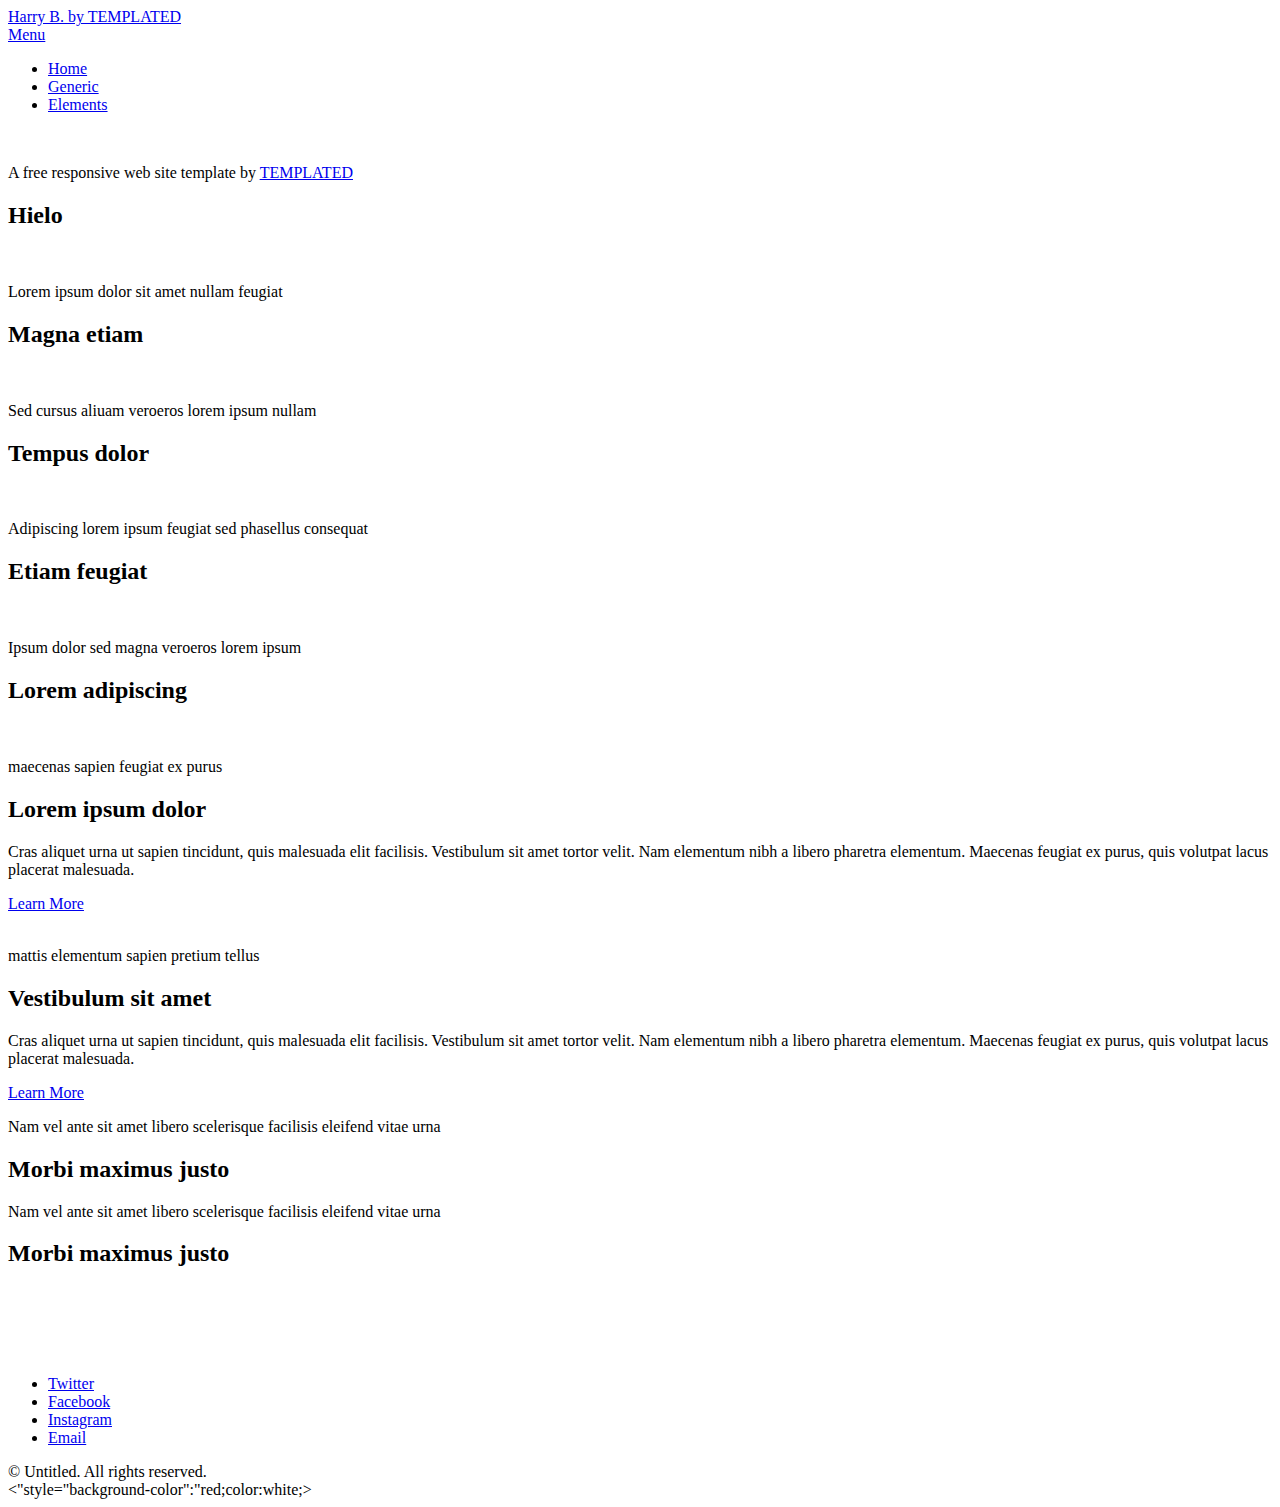
==== jobApplicationForm.html @ 976b9bc8 "Add files via upload" ====
<!DOCTYPE HTML>
<!--
	Hielo by TEMPLATED
	templated.co @templatedco
	Released for free under the Creative Commons Attribution 3.0 license (templated.co/license)
-->
<html>
	<head>
		<title>Hielo by TEMPLATED</title>
		<meta charset="utf-8" />
		<meta name="viewport" content="width=device-width, initial-scale=1" />
		<link rel="stylesheet" href="assets/css/main.css" />
	</head>
	<body>

		<!-- Header -->
			<header id="header" class="alt">
				<div class="logo"><a href="index.html">Harry B. <span>by TEMPLATED</span></a></div>
				<a href="#menu">Menu</a>
			</header>

		<!-- Nav -->
			<nav id="menu">
				<ul class="links">
					<li><a href="index.html">Home</a></li>
					<li><a href="generic.html">Generic</a></li>
					<li><a href="elements.html">Elements</a></li>
				</ul>
			</nav>

		<!-- Banner -->
			<section class="banner full">
				<article>
					<img src="images/slide01.jpg" alt="" />
					<div class="inner">
						<header>
							<p>A free responsive web site template by <a href="https://templated.co">TEMPLATED</a></p>
							<h2>Hielo</h2>
						</header>
					</div>
				</article>
				<article>
					<img src="images/slide02.jpg" alt="" />
					<div class="inner">
						<header>
							<p>Lorem ipsum dolor sit amet nullam feugiat</p>
							<h2>Magna etiam</h2>
						</header>
					</div>
				</article>
				<article>
					<img src="images/slide03.jpg"  alt="" />
					<div class="inner">
						<header>
							<p>Sed cursus aliuam veroeros lorem ipsum nullam</p>
							<h2>Tempus dolor</h2>
						</header>
					</div>
				</article>
				<article>
					<img src="images/slide04.jpg"  alt="" />
					<div class="inner">
						<header>
							<p>Adipiscing lorem ipsum feugiat sed phasellus consequat</p>
							<h2>Etiam feugiat</h2>
						</header>
					</div>
				</article>
				<article>
					<img src="images/slide05.jpg"  alt="" />
					<div class="inner">
						<header>
							<p>Ipsum dolor sed magna veroeros lorem ipsum</p>
							<h2>Lorem adipiscing</h2>
						</header>
					</div>
				</article>
			</section>

		<!-- One -->
			<section id="one" class="wrapper style2">
				<div class="inner">
					<div class="grid-style">

						<div>
							<div class="box">
								<div class="image fit">
									<img src="images/pic02.jpg" alt="" />
								</div>
								<div class="content">
									<header class="align-center">
										<p>maecenas sapien feugiat ex purus</p>
										<h2>Lorem ipsum dolor</h2>
									</header>
									<p> Cras aliquet urna ut sapien tincidunt, quis malesuada elit facilisis. Vestibulum sit amet tortor velit. Nam elementum nibh a libero pharetra elementum. Maecenas feugiat ex purus, quis volutpat lacus placerat malesuada.</p>
									<footer class="align-center">
										<a href="#" class="button alt">Learn More</a>
									</footer>
								</div>
							</div>
						</div>

						<div>
							<div class="box">
								<div class="image fit">
									<img src="images/pic03.jpg" alt="" />
								</div>
								<div class="content">
									<header class="align-center">
										<p>mattis elementum sapien pretium tellus</p>
										<h2>Vestibulum sit amet</h2>
									</header>
									<p> Cras aliquet urna ut sapien tincidunt, quis malesuada elit facilisis. Vestibulum sit amet tortor velit. Nam elementum nibh a libero pharetra elementum. Maecenas feugiat ex purus, quis volutpat lacus placerat malesuada.</p>
									<footer class="align-center">
										<a href="#" class="button alt">Learn More</a>
									</footer>
								</div>
							</div>
						</div>

					</div>
				</div>
			</section>

		<!-- Two -->
			<section id="two" class="wrapper style3">
				<div class="inner">
					<header class="align-center">
						<p>Nam vel ante sit amet libero scelerisque facilisis eleifend vitae urna</p>
						<h2>Morbi maximus justo</h2>
					</header>
				</div>
			</section>

		<!-- Three -->
			<section id="three" class="wrapper style2">
				<div class="inner">
					<header class="align-center">
						<p class="special">Nam vel ante sit amet libero scelerisque facilisis eleifend vitae urna</p>
						<h2>Morbi maximus justo</h2>
					</header>
					<div class="gallery">
						<div>
							<div class="image fit">
								<a href="#"><img src="images/pic01.jpg" alt="" /></a>
							</div>
						</div>
						<div>
							<div class="image fit">
								<a href="#"><img src="images/pic02.jpg" alt="" /></a>
							</div>
						</div>
						<div>
							<div class="image fit">
								<a href="#"><img src="images/pic03.jpg" alt="" /></a>
							</div>
						</div>
						<div>
							<div class="image fit">
								<a href="#"><img src="images/pic04.jpg" alt="" /></a>
							</div>
						</div>
					</div>
				</div>
			</section>


		<!-- Footer -->
			<footer id="footer">
				<div class="container">
					<ul class="icons">
						<li><a href="#" class="icon fa-twitter"><span class="label">Twitter</span></a></li>
						<li><a href="#" class="icon fa-facebook"><span class="label">Facebook</span></a></li>
						<li><a href="#" class="icon fa-instagram"><span class="label">Instagram</span></a></li>
						<li><a href="#" class="icon fa-envelope-o"><span class="label">Email</span></a></li>
					</ul>
				</div>
				<div class="copyright">
					&copy; Untitled. All rights reserved.
				</div>
			</footer>

		<!-- Scripts -->
			<script src="assets/js/jquery.min.js"></script>
			<script src="assets/js/jquery.scrollex.min.js"></script>
			<script src="assets/js/skel.min.js"></script>
			<script src="assets/js/util.js"></script>
			<script src="assets/js/main.js"></script>
			<"style="background-color":"red;color:white;>
			
	</body>
</html>
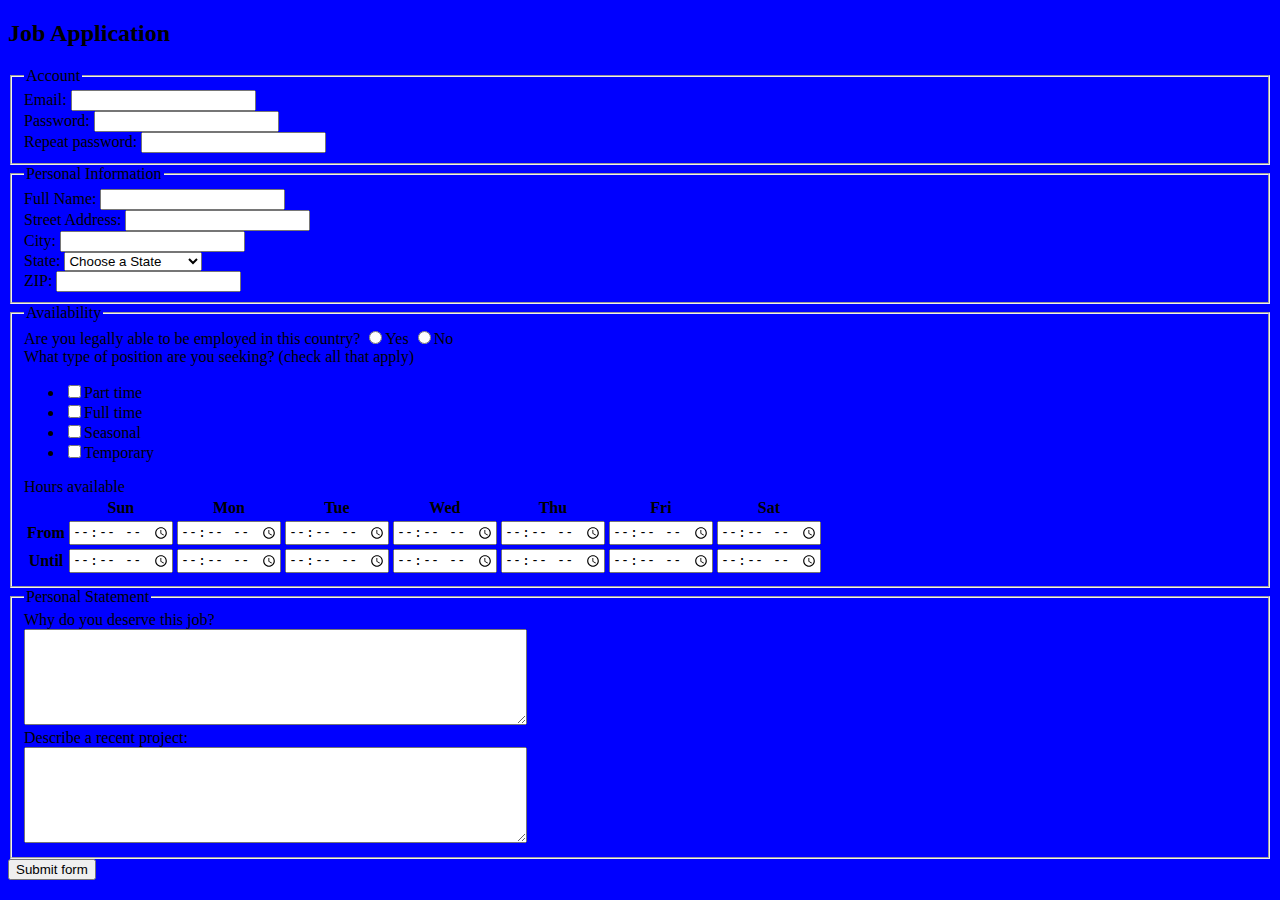
==== commit d15910d3: "Add files via upload" ====
--- a/jobApplicationForm.html
+++ b/jobApplicationForm.html
@@ -1,192 +1,176 @@
-<!DOCTYPE HTML>
-<!--
-	Hielo by TEMPLATED
-	templated.co @templatedco
-	Released for free under the Creative Commons Attribution 3.0 license (templated.co/license)
--->
-<html>
-	<head>
-		<title>Hielo by TEMPLATED</title>
-		<meta charset="utf-8" />
-		<meta name="viewport" content="width=device-width, initial-scale=1" />
-		<link rel="stylesheet" href="assets/css/main.css" />
-	</head>
-	<body>
-
-		<!-- Header -->
-			<header id="header" class="alt">
-				<div class="logo"><a href="index.html">Harry B. <span>by TEMPLATED</span></a></div>
-				<a href="#menu">Menu</a>
-			</header>
-
-		<!-- Nav -->
-			<nav id="menu">
-				<ul class="links">
-					<li><a href="index.html">Home</a></li>
-					<li><a href="generic.html">Generic</a></li>
-					<li><a href="elements.html">Elements</a></li>
-				</ul>
-			</nav>
-
-		<!-- Banner -->
-			<section class="banner full">
-				<article>
-					<img src="images/slide01.jpg" alt="" />
-					<div class="inner">
-						<header>
-							<p>A free responsive web site template by <a href="https://templated.co">TEMPLATED</a></p>
-							<h2>Hielo</h2>
-						</header>
-					</div>
-				</article>
-				<article>
-					<img src="images/slide02.jpg" alt="" />
-					<div class="inner">
-						<header>
-							<p>Lorem ipsum dolor sit amet nullam feugiat</p>
-							<h2>Magna etiam</h2>
-						</header>
-					</div>
-				</article>
-				<article>
-					<img src="images/slide03.jpg"  alt="" />
-					<div class="inner">
-						<header>
-							<p>Sed cursus aliuam veroeros lorem ipsum nullam</p>
-							<h2>Tempus dolor</h2>
-						</header>
-					</div>
-				</article>
-				<article>
-					<img src="images/slide04.jpg"  alt="" />
-					<div class="inner">
-						<header>
-							<p>Adipiscing lorem ipsum feugiat sed phasellus consequat</p>
-							<h2>Etiam feugiat</h2>
-						</header>
-					</div>
-				</article>
-				<article>
-					<img src="images/slide05.jpg"  alt="" />
-					<div class="inner">
-						<header>
-							<p>Ipsum dolor sed magna veroeros lorem ipsum</p>
-							<h2>Lorem adipiscing</h2>
-						</header>
-					</div>
-				</article>
-			</section>
-
-		<!-- One -->
-			<section id="one" class="wrapper style2">
-				<div class="inner">
-					<div class="grid-style">
-
-						<div>
-							<div class="box">
-								<div class="image fit">
-									<img src="images/pic02.jpg" alt="" />
-								</div>
-								<div class="content">
-									<header class="align-center">
-										<p>maecenas sapien feugiat ex purus</p>
-										<h2>Lorem ipsum dolor</h2>
-									</header>
-									<p> Cras aliquet urna ut sapien tincidunt, quis malesuada elit facilisis. Vestibulum sit amet tortor velit. Nam elementum nibh a libero pharetra elementum. Maecenas feugiat ex purus, quis volutpat lacus placerat malesuada.</p>
-									<footer class="align-center">
-										<a href="#" class="button alt">Learn More</a>
-									</footer>
-								</div>
-							</div>
-						</div>
-
-						<div>
-							<div class="box">
-								<div class="image fit">
-									<img src="images/pic03.jpg" alt="" />
-								</div>
-								<div class="content">
-									<header class="align-center">
-										<p>mattis elementum sapien pretium tellus</p>
-										<h2>Vestibulum sit amet</h2>
-									</header>
-									<p> Cras aliquet urna ut sapien tincidunt, quis malesuada elit facilisis. Vestibulum sit amet tortor velit. Nam elementum nibh a libero pharetra elementum. Maecenas feugiat ex purus, quis volutpat lacus placerat malesuada.</p>
-									<footer class="align-center">
-										<a href="#" class="button alt">Learn More</a>
-									</footer>
-								</div>
-							</div>
-						</div>
-
-					</div>
-				</div>
-			</section>
-
-		<!-- Two -->
-			<section id="two" class="wrapper style3">
-				<div class="inner">
-					<header class="align-center">
-						<p>Nam vel ante sit amet libero scelerisque facilisis eleifend vitae urna</p>
-						<h2>Morbi maximus justo</h2>
-					</header>
-				</div>
-			</section>
-
-		<!-- Three -->
-			<section id="three" class="wrapper style2">
-				<div class="inner">
-					<header class="align-center">
-						<p class="special">Nam vel ante sit amet libero scelerisque facilisis eleifend vitae urna</p>
-						<h2>Morbi maximus justo</h2>
-					</header>
-					<div class="gallery">
-						<div>
-							<div class="image fit">
-								<a href="#"><img src="images/pic01.jpg" alt="" /></a>
-							</div>
-						</div>
-						<div>
-							<div class="image fit">
-								<a href="#"><img src="images/pic02.jpg" alt="" /></a>
-							</div>
-						</div>
-						<div>
-							<div class="image fit">
-								<a href="#"><img src="images/pic03.jpg" alt="" /></a>
-							</div>
-						</div>
-						<div>
-							<div class="image fit">
-								<a href="#"><img src="images/pic04.jpg" alt="" /></a>
-							</div>
-						</div>
-					</div>
-				</div>
-			</section>
-
-
-		<!-- Footer -->
-			<footer id="footer">
-				<div class="container">
-					<ul class="icons">
-						<li><a href="#" class="icon fa-twitter"><span class="label">Twitter</span></a></li>
-						<li><a href="#" class="icon fa-facebook"><span class="label">Facebook</span></a></li>
-						<li><a href="#" class="icon fa-instagram"><span class="label">Instagram</span></a></li>
-						<li><a href="#" class="icon fa-envelope-o"><span class="label">Email</span></a></li>
-					</ul>
-				</div>
-				<div class="copyright">
-					&copy; Untitled. All rights reserved.
-				</div>
-			</footer>
-
-		<!-- Scripts -->
-			<script src="assets/js/jquery.min.js"></script>
-			<script src="assets/js/jquery.scrollex.min.js"></script>
-			<script src="assets/js/skel.min.js"></script>
-			<script src="assets/js/util.js"></script>
-			<script src="assets/js/main.js"></script>
-			<"style="background-color":"red;color:white;>
-			
-	</body>
+
+<!DOCTYPE html>
+<html>
+<head>
+	<meta charset="utf-8">
+	<title>Job Application</title>
+</head>
+<body>
+
+<h2>Job Application</h2>
+
+<form action="http://gclass.alexburner.com/formtest.php" method="post">
+
+	<fieldset>
+		<legend>Account</legend>
+		<div class="field">
+			<label>Email:</label> 
+			<input type="text" name="email">
+		</div>
+		<div class="field">
+			<label>Password:</label> 
+			<input type="password" name="password">
+		</div>
+		<div class="field">
+			<label>Repeat password:</label> 
+			<input type="password" name="password_r">
+		</div>
+	</fieldset>
+
+	<fieldset>
+		<legend>Personal Information</legend>
+		<div class="field">
+			<label>Full Name:</label> 
+			<input type="text" name="name">
+		</div>
+		<div class="field">
+			<label>Street Address:</label> 
+			<input type="text" name="street">
+		</div>
+		<div class="field">
+			<label>City:</label> 
+			<input type="text" name="city">
+		</div>
+		<div class="field">
+			<label>State:</label> 
+			<select name="state">
+				<option value="" selected="true">Choose a State</option>
+				<option value="AL">Alabama</option>
+				<option value="AK">Alaska</option>
+				<option value="AZ">Arizona</option>
+				<option value="AR">Arkansas</option>
+				<option value="CA">California</option>
+				<option value="CO">Colorado</option>
+				<option value="CT">Connecticut</option>
+				<option value="DE">Delaware</option>
+				<option value="DC">District of Columbia</option>
+				<option value="FL">Florida</option>
+				<option value="GA">Georgia</option>
+				<option value="HI">Hawaii</option>
+				<option value="ID">Idaho</option>
+				<option value="IL">Illinois</option>
+				<option value="IN">Indiana</option>
+				<option value="IA">Iowa</option>
+				<option value="KS">Kansas</option>
+				<option value="KY">Kentucky</option>
+				<option value="LA">Louisiana</option>
+				<option value="ME">Maine</option>
+				<option value="MD">Maryland</option>
+				<option value="MA">Massachusetts</option>
+				<option value="MI">Michigan</option>
+				<option value="MN">Minnesota</option>
+				<option value="MS">Mississippi</option>
+				<option value="MO">Missouri</option>
+				<option value="MT">Montana</option>
+				<option value="NE">Nebraska</option>
+				<option value="NV">Nevada</option>
+				<option value="NH">New Hampshire</option>
+				<option value="NJ">New Jersey</option>
+				<option value="NM">New Mexico</option>
+				<option value="NY">New York</option>
+				<option value="NC">North Carolina</option>
+				<option value="ND">North Dakota</option>
+				<option value="OH">Ohio</option>
+				<option value="OK">Oklahoma</option>
+				<option value="OR">Oregon</option>
+				<option value="PA">Pennsylvania</option>
+				<option value="RI">Rhode Island</option>
+				<option value="SC">South Carolina</option>
+				<option value="SD">South Dakota</option>
+				<option value="TN">Tennessee</option>
+				<option value="TX">Texas</option>
+				<option value="UT">Utah</option>
+				<option value="VT">Vermont</option>
+				<option value="VA">Virginia</option>
+				<option value="WA">Washington</option>
+				<option value="WV">West Virginia</option>
+				<option value="WI">Wisconsin</option>
+				<option value="WY">Wyoming</option>
+			</select>
+		</div>
+		<div class="field">
+			<label>ZIP:</label> 
+			<input type="text" name="zip">
+		</div>
+	</fieldset>
+
+	<fieldset>
+		<legend>Availability</legend>
+		<div class="field">
+			<label>Are you legally able to be employed in this country?</label> 
+			<input type="radio" name="legal" value="yes">Yes
+			<input type="radio" name="legal" value="no">No
+		</div>
+		<div class="field">
+			<label>What type of position are you seeking? (check all that apply)</label>
+			<ul>
+				<li><input type="checkbox" name="position_pt" value="parttime">Part time</li>
+				<li><input type="checkbox" name="position_ft" value="fulltime">Full time</li>
+				<li><input type="checkbox" name="position_sl" value="seasonal">Seasonal</li>
+				<li><input type="checkbox" name="position_tp" value="temporary">Temporary</li>
+			</ul>
+		</div>
+		<div class="field">
+			<label>Hours available</label>
+			<table>
+				<tr>
+					<td></td>
+					<th>Sun</th>
+					<th>Mon</th>
+					<th>Tue</th>
+					<th>Wed</th>
+					<th>Thu</th>
+					<th>Fri</th>
+					<th>Sat</th>
+				</tr>
+				<tr>
+					<th>From</th>
+					<td><input type="time" size="5" name="su_from"></td>
+					<td><input type="time" size="5" name="mo_from"></td>
+					<td><input type="time" size="5" name="tu_from"></td>
+					<td><input type="time" size="5" name="we_from"></td>
+					<td><input type="time" size="5" name="th_from"></td>
+					<td><input type="time" size="5" name="fr_from"></td>
+					<td><input type="time" size="5" name="sa_from"></td>
+				</tr>
+				<tr>
+					<th>Until</th>
+					<td><input type="time" size="5" name="su_until"></td>
+					<td><input type="time" size="5" name="mo_until"></td>
+					<td><input type="time" size="5" name="tu_until"></td>
+					<td><input type="time" size="5" name="we_until"></td>
+					<td><input type="time" size="5" name="th_until"></td>
+					<td><input type="time" size="5" name="fr_until"></td>
+					<td><input type="time" size="5" name="sa_until"></td>
+				</tr>
+			</table>
+		</div>
+	</fieldset>
+
+	<fieldset>
+		<legend>Personal Statement</legend>
+		<div class="field">
+			<label>Why do you deserve this job?</label><br>
+			<textarea name="deserve" rows="6" cols="60"></textarea>
+		</div>
+		<div class="field">
+			<label>Describe a recent project:</label><br>
+			<textarea name="project" rows="6" cols="60"></textarea>
+		</div>
+	</fieldset>
+
+	<input type="submit" value="Submit form">
+    <body style="background-color: blue"
+</form>
+</body>
 </html>